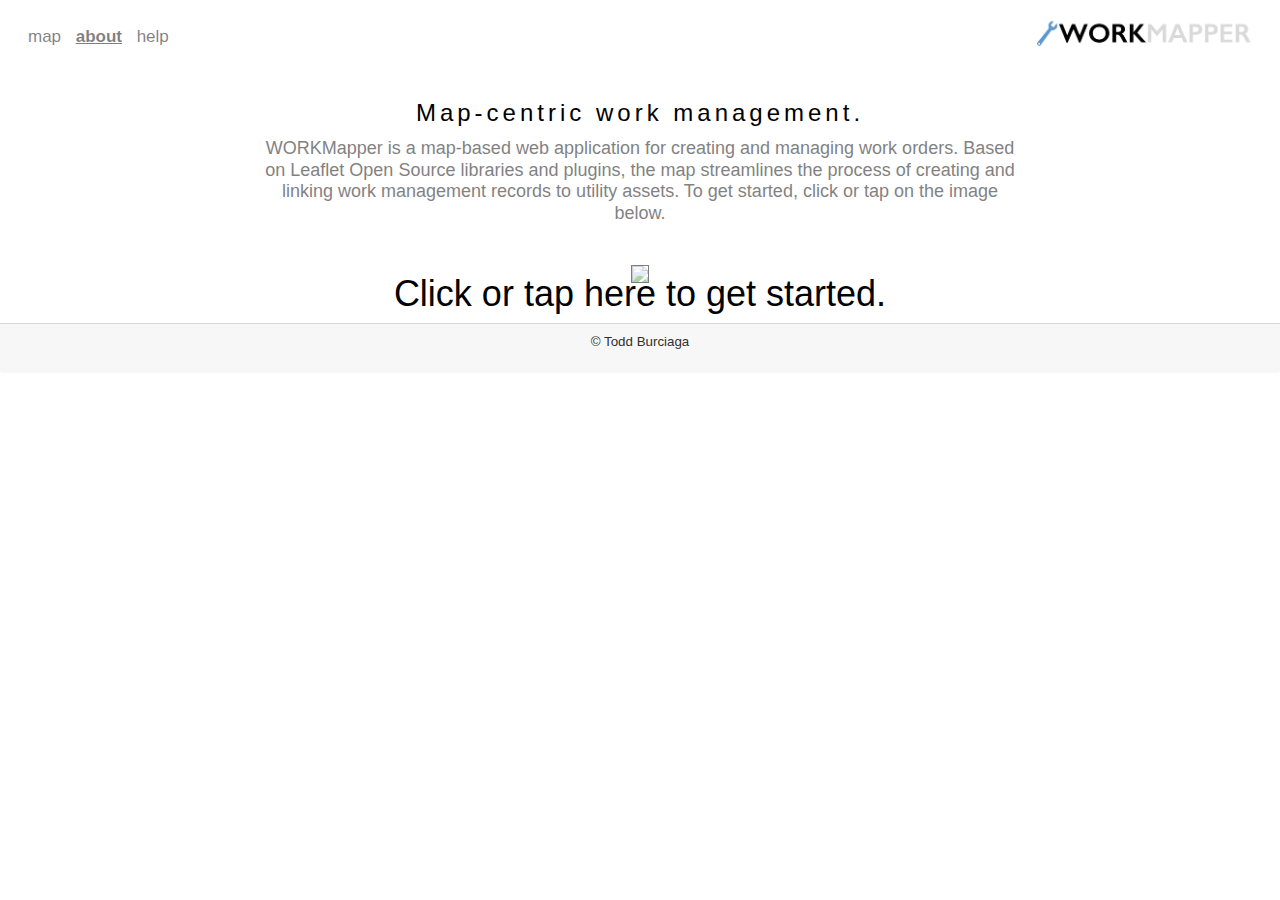
==== workmapper_v9/index.html @ f6e6485e "WORKMapper v9 Go-Live" ====
<!DOCTYPE html>
<html lang="en">
    <head>
        <title>WORKMapper | Map the Work!</title>
        <meta charset="utf-8">
        <meta name ="description" content="Create work orders from a map.">
        <meta name="keywords" content="work, workmapper, map, order, app, web">
        <meta name="author" content="Todd Burciaga">
        <meta name="viewport" content="width=device-width, initial-scale=1">

        <link rel="stylesheet" href="lib/bootstrap/css/bootstrap.min.css">
        <link rel="stylesheet" href="lib/w3/w3.css">
        <link rel="stylesheet" href="css/style.css">

        <script src="lib/jquery/jquery-3.4.1.min.js"></script>
        <script src="lib/popper/popper.min.js"></script>
        <script src="lib/bootstrap/js/bootstrap.min.js"></script>
    </head>

    <body>

        <!-- !NAVBAR STYLING! -->
        <nav class="navbar navbar-expand-sm bg-white navbar-light">
            <button class="navbar-toggler" type="button" data-toggle="collapse" data-target="#collapsibleNavbar">
                <span class="navbar-toggler-icon"></span>
            </button>
            <div class="collapse navbar-collapse" id="collapsibleNavbar">
                <ul class="navbar-nav">
                    <li class="nav-item">
                        <a class="nav-link" href="map.html">map</a> 
                    </li>
                    <li class="nav-item">
                        <a class="nav-link" href="index.html" id="active">about</a>
                    </li>  
                    <li class="nav-item">
                        <a class="nav-link" href="help.html">help</a>
                    </li>
                </ul>
            </div>
            <div class="toplogo">
                <a href="index.html"><img src="img/Logo.png" width="230px"></a>
            </div>  
        </nav>

        <!-- !PAGE CONTENT! -->

        <div class="w3-content" style="max-width:2000px;margin-top:0px">

            <!-- The Tour Section -->
            <div class="w3-white" id="tour">
                <div class="w3-container w3-content w3-padding-16" style="max-width:800px">
                    <h2 class="w3-wide w3-center">Map-centric work management.</h2>
                    <h3 class="w3-opacity w3-center">
                    WORKMapper is a map-based web application for creating and managing work orders. 
                    Based on Leaflet Open Source libraries and plugins, the map streamlines the process
                    of creating and linking work management records to utility assets. To get started,
                    click or tap on the image below.</h3><br>
                </div>
            </div>
        
            <!-- Slideshow Image -->
            <div class="mySlides w3-display-container w3-center" id="splashSurround">
                <a href="map.html">
                    <img src="img/Splash.png" style="width:80%" id="splash">
                </a>
                <div class="w3-display-middle w3-container w3-text-white w3-padding-32 w3-hide-small">
                    <div class="photoText"><a href="map.html">Click or tap here to get started.</a></div>
                </div>
            </div>

            
        <!-- End Page Content -->
        </div>

    </body>

        <!-- !PAGE FOOTER! -->
        <div class="card-footer text-center" style="margin-top:0">
            <p>© Todd Burciaga</p>
        </div>

</html>
---- workmapper_v9/css/style.css ----
/* Style designed in 2019 by Todd Burciaga to
supplement Bootstrap 4 and w3 styles */

/* Class-level Style Definitions */
.Image {
  border: 2px solid rgb(197, 197, 197);
  display: block;
  margin-left: auto;
  margin-right: auto;
}

#map {
  height: 80vh;
  /* width: 100%; */
  margin: 2px;
  border: 2px solid rgb(197, 197, 197);
  /* display: flex; */
  /* justify-content: center; */
  /* position: absolute;
    width: 100%;
    top:0;
    bottom:0;
    right:0;
    left:0;
    font-family: Arial, Helvetica, sans-serif;
    font-size: 14px;
    color: #323232; */
}

.taglineImage {
  display: block;
  margin-left: auto;
  margin-right: auto;
}

.nav-link {
  text-align: center;
  padding: 10px 8px;
  font-family: "Avenir Next Regular", "Helvetica Neue Light", Arial, Helvetica, sans-serif;
  font-size: 17px;
}

.contactInfo {
  text-align: center;
}

#active {
  text-align: center;
  text-decoration-line: underline;
  font-weight: bolder;
  padding: 10px 8px;
  font-family: "Avenir Next Bold", "Helvetica Neue Bold", Arial, Helvetica, sans-serif;
  font-size: 17px;
}

#collapsibleNavbar {
  text-align: center;
  padding: 10px 8px;
  font-family: "Avenir Next Ultra Light", "Helvetica Neue Light", Arial, Helvetica, sans-serif;
  font-size: 17px;
}

#caption {
  color: white;
}

.shortBio {
  color: rgb(49, 49, 49);
  font-family: 'Avenir Next Ultra Light', 'Helvetica Neue Ultra Light', Arial, Helvetica, sans-serif;
  font-size: 12px;
}

.linkedIn {
  text-align: left;
  font-size: 12px;
  font-family: 'Avenir Next Ultra Light', 'Helvetica Neue Ultra Light', Arial, Helvetica, sans-serif;
  color: grey;
  text-underline-position: below;
}

.photoText {
  text-decoration-color: rgb(0, 0, 0);
  color: black;
  text-shadow: 2px 0 0 #fff, -2px 0 0 #fff, 0 2px 0 #fff, 0 -2px 0 #fff, 1px 1px #fff, -1px -1px 0 #fff, 1px -1px 0 #fff, -1px 1px 0 #fff;
  font-size: 36px;
  font-family: Verdana, Geneva, Tahoma, sans-serif;
}

.skills {
  font-family: 'Avenir Next Ultra Light', 'Helvetica Neue Ultra Light', Arial, Helvetica, sans-serif;
  color: grey;
  text-underline-position: below;
}

#email {
  color: grey;
  font-family: "Avenir Next Ultra Light", "Helvetica Neue Light", Arial, Helvetica, sans-serif;
  font-size: 12px;
}

.footer {
  position: fixed;
  left: 0;
  bottom: 0;
  width: 100%;
  background-color: red;
  color: white;
  text-align: center;
}


/* Content Style Definitions */
h1 {
  color: black;
  font-family: 'Segoe UI', 'Avenir Next Regular', 'Helvetica Neue Medium', Arial, Helvetica, sans-serif;
  font-size: 32px;
}

h2 {
  font-family: "Avenir Next Medium", "Helvetica Neue Medium", Arial, Helvetica, sans-serif;
  font-size: 24px;
  color: black;
  text-align: left;
}

h3 {
  color: rgb(46, 46, 46);
  font-family: "Avenir Next Medium", "Helvetica Neue Medium", Arial, Helvetica, sans-serif;
  font-size: large;
  text-align: left;
}

h4 {
  font-family: 'Segoe UI', Tahoma, Geneva, Verdana, sans-serif;
  font-size: 15px;
}

h5 {
  font-family: "Avenir Next Ultra Light", "Helvetica Neue Light", Arial, Helvetica, sans-serif;
  font-size: 16px;
  color: rgb(46, 46, 46);
  text-align: center;
}

h6 {
  color: rgb(0, 0, 0);
}

p {
  color: rgb(48, 48, 48);
  font-family: "Helvetica Neue Light", Arial, Helvetica, sans-serif;
}

/* body {
    font-size: 14px;
    font-family: Helvetica, sans-serif;
    font-weight: 400;
    line-height: 1;
    color: #222;
    text-rendering: optimizeLegibility;
    -webkit-font-smoothing: antialiased;
}
body {
    margin: 0 20px 20px;
}
h1, h2 {
    margin: 20px 0 0;
    font-size: 1.4em;
    font-weight: normal;
    line-height: 1;
}
h1 {
    display: inline-block;
    font-size: 1.4em;
}
h2 {
    font-size: 1.1em;
}
pre {
    line-height: 1.5em;
}
p.github {
    display: inline-block;
    margin: 20px 0 0 20px;
    font-size: 1.2em;
}
a, a:visited, a:hover, a:active, a:focus {
    text-decoration: none;
} */

#viewDiv {
  padding: 0;
  margin: 0;
  height: 100%;
  width: 100%;
}

#info {
  padding: 14px;
  border-radius: 5px;
  width: 25%;
}

#splash {
  opacity: 0.5;
  border-style: solid;
  border-width: 1px;
  border-color: rgb(0, 0, 0);
}

#splashSurround {
  /* padding-top: 20px;
    padding-right: 20px; */
  padding-bottom: 40px;
  /* padding-left: 20px; */
}

#assistLink {
  font-size: 16px;
  text-align: center;
  vertical-align: middle;
  display: flex;
  justify-content: center;
  align-items: center;
  font-weight: bold;
  height: 20px;
}

#helpFooter {
  position: absolute;
  bottom: 0;
  width: 100%;
  height: 60px;
  /* Height of the footer */
  background: white;
}

#question {
  display: flex;
  justify-content: center;
  padding-top: 20px;
  padding-bottom: 20px;
}

.label {
  font-weight: 700;
  text-transform: uppercase;
  text-align: center;
  margin-top: 0.5em;
}

.label div {
  position: relative;
  left: -50%;
  top: 10px;
  text-shadow: 0px 2px 1px rgba(255, 255, 255, 0.85);
}

#info-pane {
  position: absolute;
  top: 10px;
  right: 10px;
  z-index: 1000;
  padding: 1em;
  background: white;
}

.fixed-table-container {
  position: absolute;
  top: 5px;
  left: 0px;
  z-index: 1000;
  padding: 1em;
  background: white;
}

.fixed-table-body {
  max-height: 600px;
  max-width: 372px;
}

#hidden {
  display: none;
}

html,
body {
  padding: 0;
  margin: 0;
  font: 10pt "Helvetica Neue", Arial, Helvetica, sans-serif;
}

/* html, body {
    height: 100%;
    font: 10pt "Helvetica Neue", Arial, Helvetica, sans-serif;
} */

.lorem {
  font-style: italic;
  color: #AAA;
}

/* .sidebar {
    clear:both;
} */

/* Dashed border */
hr.dashed {
  border-top: 3px dashed #bbb;
}

/* Dotted border */
hr.dotted {
  border-top: 3px dotted #bbb;
}

/* Solid border */
hr.solid {
  border-top: 3px solid #bbb;
}

/* Rounded border */
hr.rounded1 {
  border-top: 8px solid rgb(138, 0, 0);
  border-radius: 2px;
  border-width: 3px;
}

/* Rounded border */
hr.rounded2 {
  border-top: 3px solid rgb(168, 168, 168);
  border-radius: 1px;
  border-width: 1px;
}

#sidebar-title {
    color: black;
    font-family: 'Segoe UI','Avenir Next Regular','Helvetica Neue Medium',Arial,Helvetica,sans-serif;
    font-size: 24px;
    text-align: center;
    align-self: left;
}

#mxform {
  /* text-align: center; */
  margin: 0 auto;
  /* border-style: dotted; */
  max-width: 350px;
}

/* The Modal (background) */
.modal {
  display: none;
  /* Hidden by default */
  position: fixed;
  /* Stay in place */
  z-index: 9000;
  /* Sit on top */
  left: 0;
  top: 0;
  width: 100%;
  /* Full width */
  height: 100%;
  /* Full height */
  overflow: auto;
  /* Enable scroll if needed */
  background-color: rgb(0, 0, 0);
  /* Fallback color */
  background-color: rgba(0, 0, 0, 0.4);
  /* Black w/ opacity */
}

/* Modal Content/Box */
.modal-content {
  background-color: #fefefe;
  margin: 15% auto;
  /* 15% from the top and centered */
  padding: 20px;
  border: 1px solid #888;
  width: 80%;
  /* Could be more or less, depending on screen size */
}

/* Modal Title */
.modal-title {
  text-align: center;
}
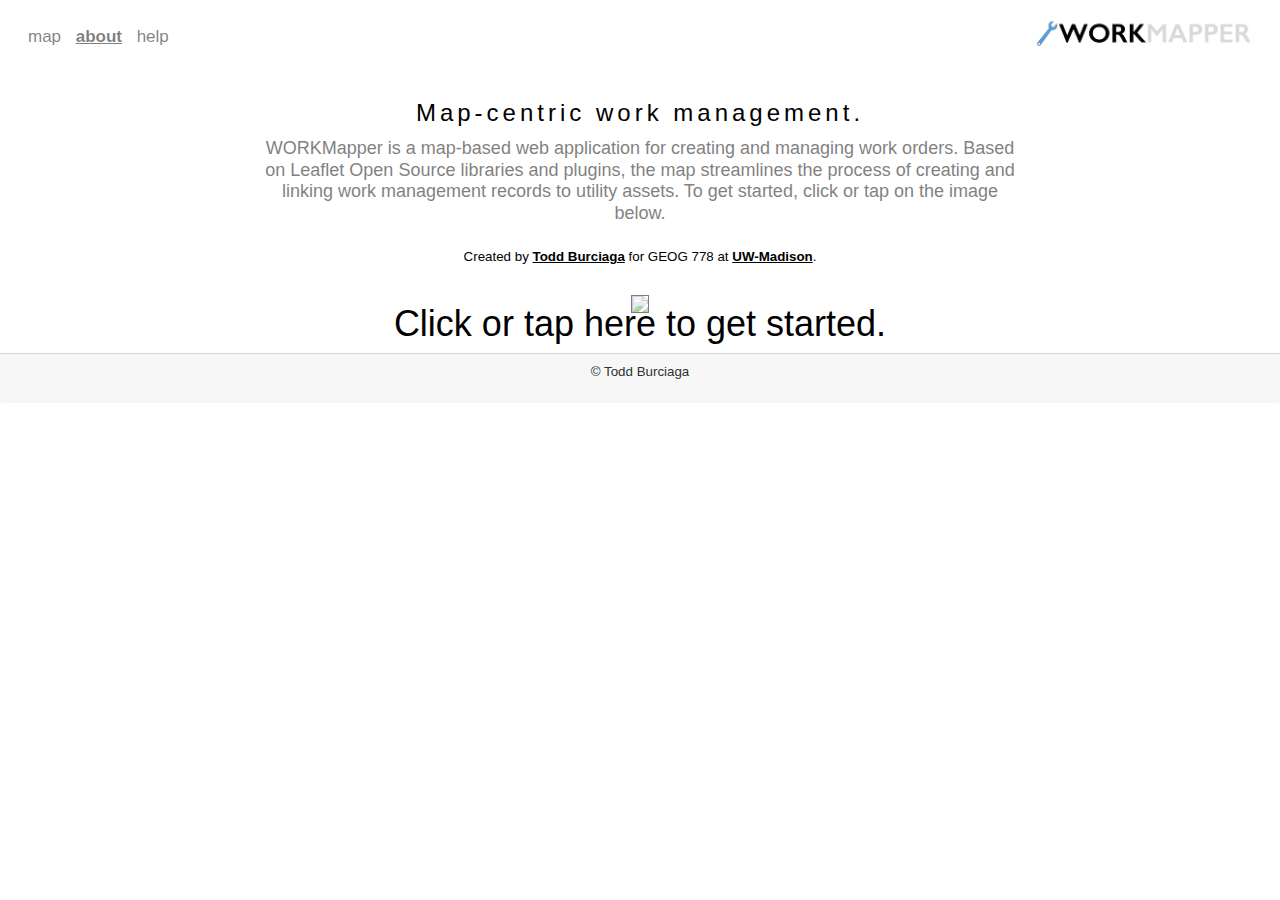
==== commit 1e4c2c82: "Editorial Changes" ====
--- a/workmapper_v9/index.html
+++ b/workmapper_v9/index.html
@@ -55,6 +55,7 @@
                     Based on Leaflet Open Source libraries and plugins, the map streamlines the process
                     of creating and linking work management records to utility assets. To get started,
                     click or tap on the image below.</h3><br>
+                    <center>Created by <a href="https://tburciaga.github.io"><b><u>Todd Burciaga</u></b></a> for GEOG 778 at <a href="https://geography.wisc.edu/gis/onlinemasters/"><b><u>UW-Madison</u></b></a>.</center><br>
                 </div>
             </div>
         
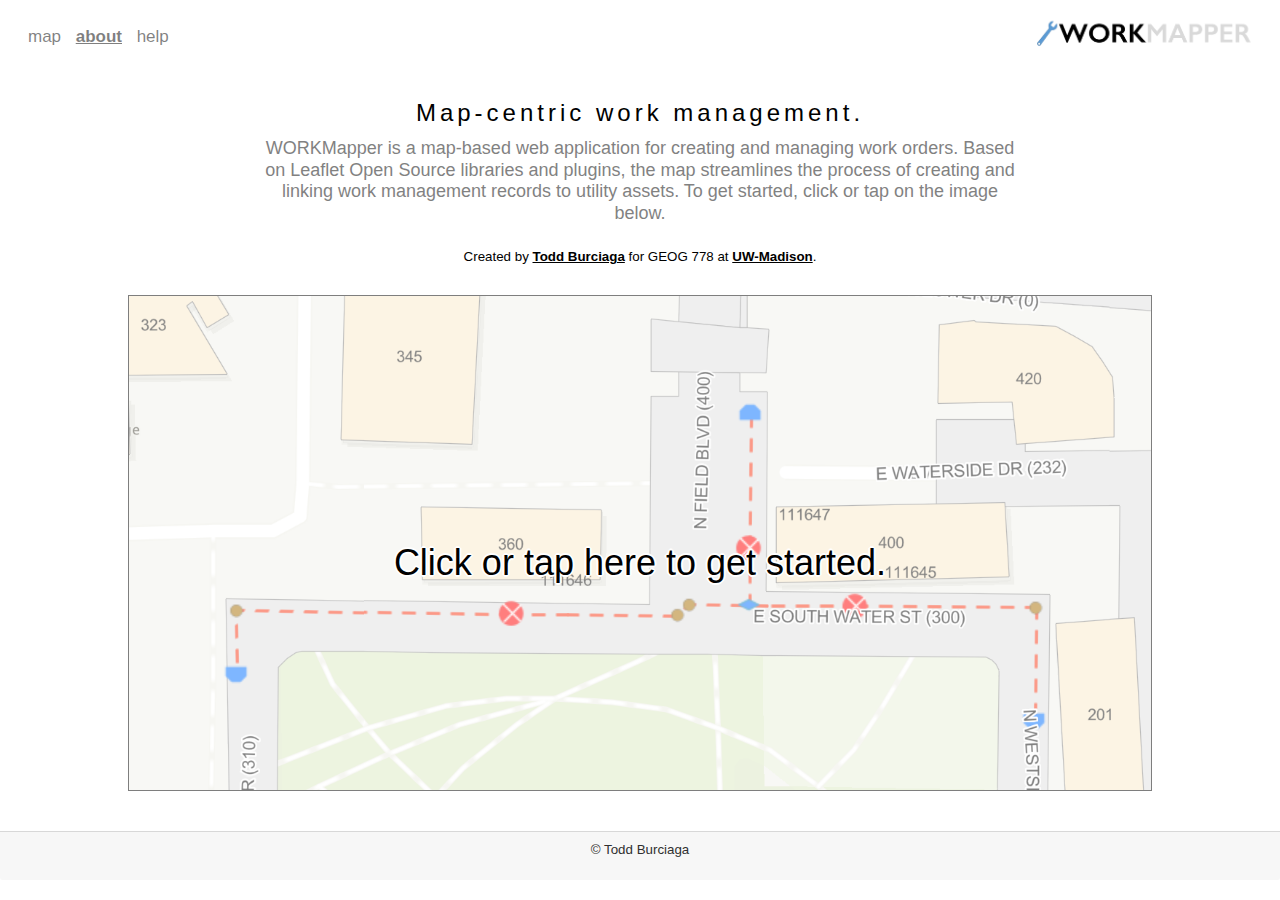
==== commit 9b099e9d: "File name fixes." ====
--- a/workmapper_v9/index.html
+++ b/workmapper_v9/index.html
@@ -62,7 +62,7 @@
             <!-- Slideshow Image -->
             <div class="mySlides w3-display-container w3-center" id="splashSurround">
                 <a href="map.html">
-                    <img src="img/Splash.png" style="width:80%" id="splash">
+                    <img src="img/Splash.PNG" style="width:80%" id="splash">
                 </a>
                 <div class="w3-display-middle w3-container w3-text-white w3-padding-32 w3-hide-small">
                     <div class="photoText"><a href="map.html">Click or tap here to get started.</a></div>
